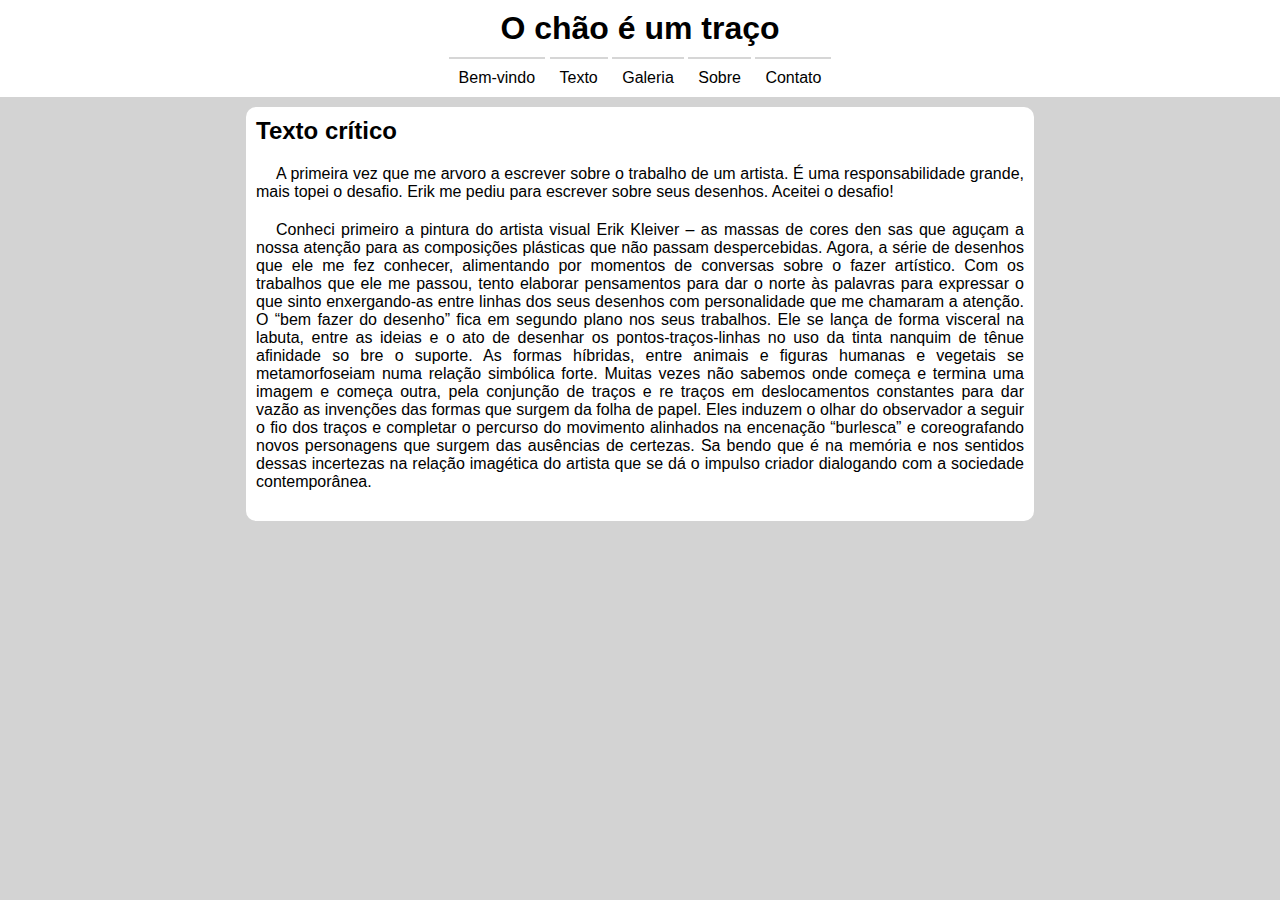
==== index.html @ 7ebe589c "atualizei projeto ochaoeumtraco" ====
<!DOCTYPE html>
<html lang="pt-br">
<head>
    <meta charset="UTF-8">
    <meta http-equiv="X-UA-Compatible" content="IE=edge">
    <meta name="viewport" content="width=device-width, initial-scale=1.0">
    <title>Media Query</title>
    
    <link href="https://fonts.googleapis.com/icon?family=Material+Icons" rel="stylesheet">
    <link rel="stylesheet" href="estilos/style.css">
    <link rel="stylesheet" href="estilos/media-query.css">
</head>
<body onresize="mudouTamanho()">
    <header>
        <h1>O chão é um traço</h1>
        <span id="burger" class="material-icons" onclick="clickMenu()">menu</span>
        <menu id="itens">
            <ul>
                <li><a href="#">Bem-vindo</a></li>
                <li><a href="#">Texto</a></li>
                <li><a href="#">Galeria</a></li>
                <li><a href="#">Sobre</a></li>
                <li><a href="#">Contato</a></li>
            </ul>
        </menu>
    </header>

    <main>
        <article>
            <h2>Texto crítico</h2>
            <p>A primeira vez que me arvoro a escrever sobre o trabalho de um artista. É uma responsabilidade grande, mais topei o desafio. Erik me pediu para escrever sobre seus desenhos. Aceitei o desafio! </p>
        <p>Conheci primeiro a pintura do artista visual Erik Kleiver – as massas de cores den sas que aguçam a nossa atenção para as composições plásticas que não passam despercebidas. Agora, a série de desenhos que ele me fez conhecer, alimentando por momentos de conversas sobre o fazer artístico. Com os trabalhos que ele me passou, tento elaborar pensamentos para dar o norte às palavras para expressar o que sinto enxergando-as entre linhas dos seus desenhos com personalidade que me chamaram a atenção. O “bem fazer do desenho” fica em segundo plano nos seus trabalhos. Ele se lança de forma visceral na labuta, entre as ideias e o ato de desenhar os pontos-traços-linhas no uso da tinta nanquim de tênue afinidade so bre o suporte. As formas híbridas, entre animais e figuras humanas e vegetais se metamorfoseiam numa relação simbólica forte. Muitas vezes não sabemos onde começa e termina uma imagem e começa outra, pela conjunção de traços e re traços em deslocamentos constantes para dar vazão as invenções das formas que surgem da folha de papel. Eles induzem o olhar do observador a seguir o fio dos traços e completar o percurso do movimento alinhados na encenação “burlesca” e coreografando novos personagens que surgem das ausências de certezas. Sa bendo que é na memória e nos sentidos dessas incertezas na relação imagética do artista que se dá o impulso criador dialogando com a sociedade contemporânea.</p>
        </article>
    </main>
    <script>
        
        function mudouTamanho() {
            if (window.innerWidth >= 768) {
                itens.style.display = 'block'
            } else {
                itens.style.display = 'none'
            }
        }

        function clickMenu() {
    if (itens.style.display === 'none') {
        itens.style.display = 'block';
    } else {
        itens.style.display = 'none';
    }
    
}
    </script>
</body>
</html>
---- estilos/style.css ----
@charset "UTF=8";

*{
    font-family: Arial, Helvetica, sans-serif;
    margin: 0px;
    padding: 0px;
}
body, html{

    background-color: lightgray;
}

header{
    background-color:white
}

header > h1{
    padding: 10px;
    text-align: center;
}

span#burger{
    background-color:black;
    color: white;
    display: block;
    text-align: center;
    padding: 10px;
    cursor: pointer;
}

span#burger:hover{
    background-color: white;
    color: black;
}

menu{
    display: none;
}

menu > ul{
    list-style: none;
}

menu > ul > li > a{
    display: block;
    padding: 10px;
    text-decoration: none;
    text-align: center;
    background-color: white; 
    color: black;
    border-top:2px solid rgb(214, 214, 214) ;
}

menu > ul > li > a:hover{
    color: white;
    background-color: rgb(88, 88, 88);
}

main{
    width: 90vw;
    background-color: white;
    margin: auto;
    padding: 10px;
    border-radius:10px;
    margin-top: 10px;
}

article > h2{
    padding-bottom: 20px;
}

article > p{
    text-align: justify;
    margin-bottom: 20px;
    text-indent: 20px;
}
---- estilos/media-query.css ----
@charset "UTF-8";

/* Typical Device Breakpoints
Pequenas telas: até 600px
Celular: 600px até 768px
Tablet: 768px até  992px 
Descktop: 992px até 1200px
Grandes telas: acima de 1200px
*/

@media screen and (min-width: 768px) {
   span#burger{
    display:none ;
   }

   menu{
    display: block;
    text-align: center;
   }

   menu > ul > li{
    display: inline-block;
   }

   main{
    width: 768px;
   }
}
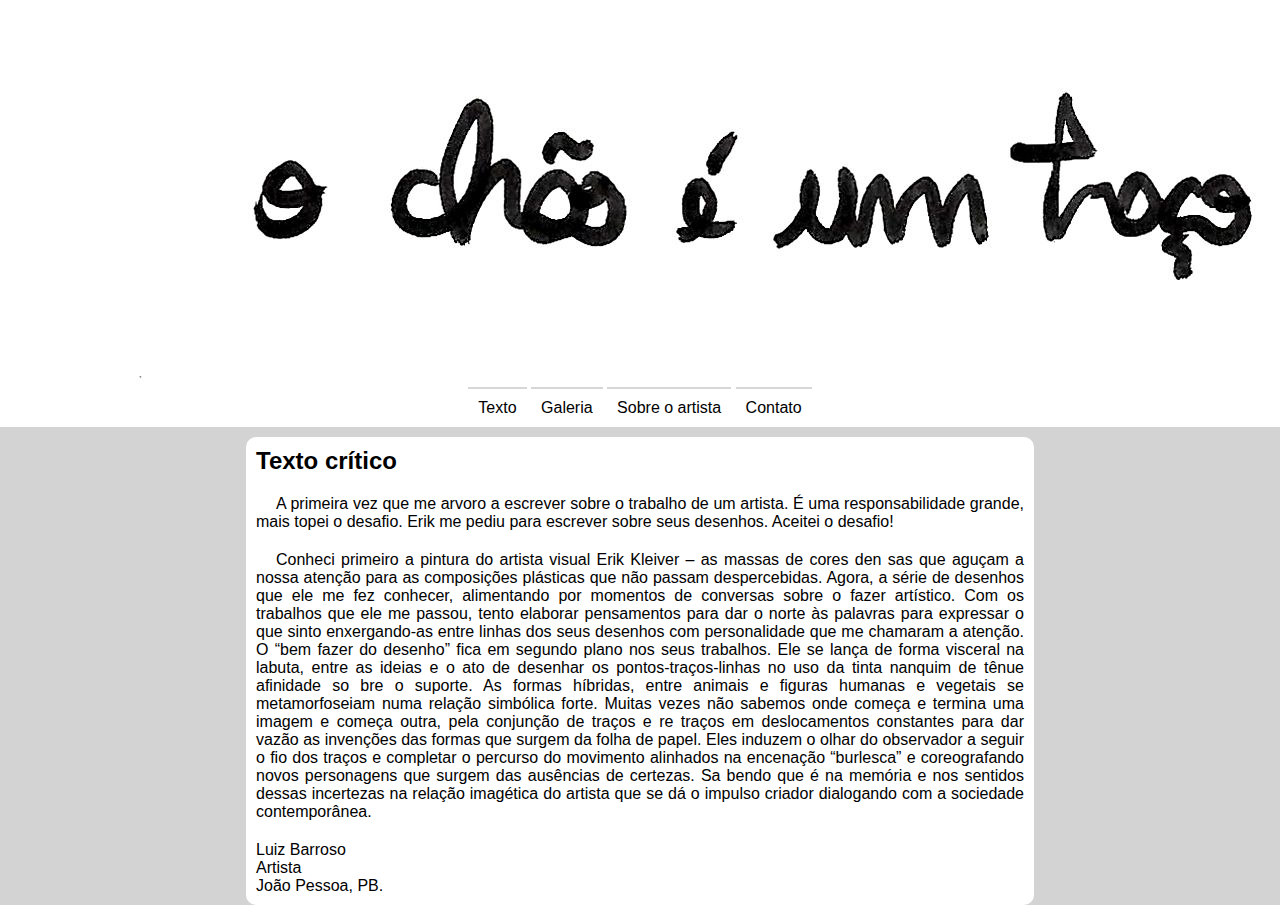
==== commit 769e260f: "atualizei site ochaoeumtraco" ====
--- a/index.html
+++ b/index.html
@@ -12,14 +12,13 @@
 </head>
 <body onresize="mudouTamanho()">
     <header>
-        <h1>O chão é um traço</h1>
+        <img class="logo" src="img/logo.jpg" alt="logo">
         <span id="burger" class="material-icons" onclick="clickMenu()">menu</span>
         <menu id="itens">
             <ul>
-                <li><a href="#">Bem-vindo</a></li>
                 <li><a href="#">Texto</a></li>
                 <li><a href="#">Galeria</a></li>
-                <li><a href="#">Sobre</a></li>
+                <li><a href="#">Sobre o artista</a></li>
                 <li><a href="#">Contato</a></li>
             </ul>
         </menu>
@@ -30,7 +29,9 @@
             <h2>Texto crítico</h2>
             <p>A primeira vez que me arvoro a escrever sobre o trabalho de um artista. É uma responsabilidade grande, mais topei o desafio. Erik me pediu para escrever sobre seus desenhos. Aceitei o desafio! </p>
         <p>Conheci primeiro a pintura do artista visual Erik Kleiver – as massas de cores den sas que aguçam a nossa atenção para as composições plásticas que não passam despercebidas. Agora, a série de desenhos que ele me fez conhecer, alimentando por momentos de conversas sobre o fazer artístico. Com os trabalhos que ele me passou, tento elaborar pensamentos para dar o norte às palavras para expressar o que sinto enxergando-as entre linhas dos seus desenhos com personalidade que me chamaram a atenção. O “bem fazer do desenho” fica em segundo plano nos seus trabalhos. Ele se lança de forma visceral na labuta, entre as ideias e o ato de desenhar os pontos-traços-linhas no uso da tinta nanquim de tênue afinidade so bre o suporte. As formas híbridas, entre animais e figuras humanas e vegetais se metamorfoseiam numa relação simbólica forte. Muitas vezes não sabemos onde começa e termina uma imagem e começa outra, pela conjunção de traços e re traços em deslocamentos constantes para dar vazão as invenções das formas que surgem da folha de papel. Eles induzem o olhar do observador a seguir o fio dos traços e completar o percurso do movimento alinhados na encenação “burlesca” e coreografando novos personagens que surgem das ausências de certezas. Sa bendo que é na memória e nos sentidos dessas incertezas na relação imagética do artista que se dá o impulso criador dialogando com a sociedade contemporânea.</p>
+        Luiz Barroso<br> Artista <br> João Pessoa, PB.
         </article>
+
     </main>
     <script>
         
--- a/estilos/style.css
+++ b/estilos/style.css
@@ -17,6 +17,12 @@
 header > h1{
     padding: 10px;
     text-align: center;
+}
+
+header > img.logo{
+    
+    display: flex;
+    align-items: center;
 }
 
 span#burger{
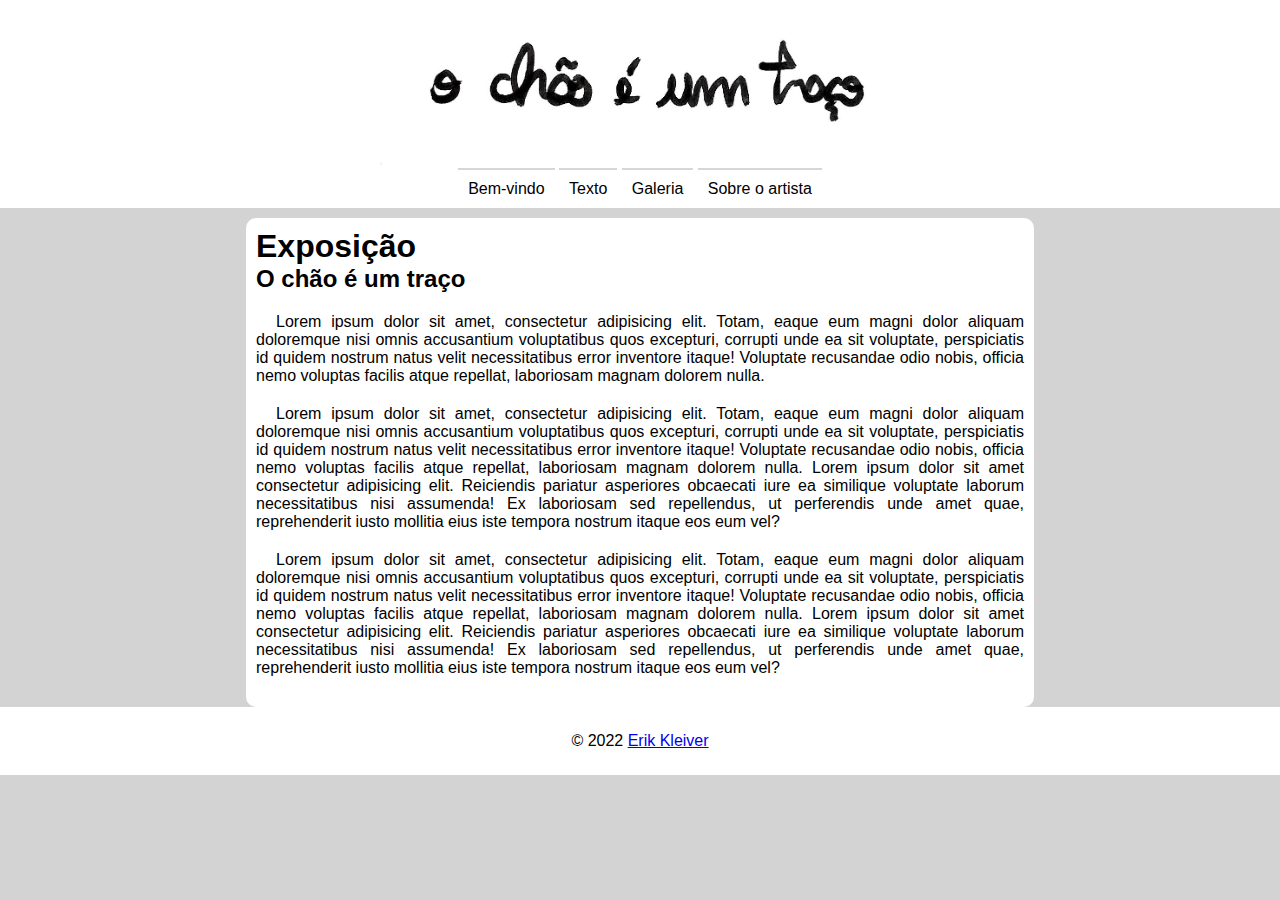
==== commit c9fd8bf9: "atualizei site ochaoeumtraco" ====
--- a/index.html
+++ b/index.html
@@ -16,23 +16,37 @@
         <span id="burger" class="material-icons" onclick="clickMenu()">menu</span>
         <menu id="itens">
             <ul>
-                <li><a href="#">Texto</a></li>
-                <li><a href="#">Galeria</a></li>
-                <li><a href="#">Sobre o artista</a></li>
-                <li><a href="#">Contato</a></li>
+                <li><a href="index.html">Bem-vindo</a></li>
+                <li><a href="texto.html">Texto</a></li>
+                <li><a href="galeria.html">Galeria</a></li>
+                <li><a href="sobre.html">Sobre o artista</a></li>
             </ul>
         </menu>
     </header>
 
     <main>
         <article>
-            <h2>Texto crítico</h2>
-            <p>A primeira vez que me arvoro a escrever sobre o trabalho de um artista. É uma responsabilidade grande, mais topei o desafio. Erik me pediu para escrever sobre seus desenhos. Aceitei o desafio! </p>
-        <p>Conheci primeiro a pintura do artista visual Erik Kleiver – as massas de cores den sas que aguçam a nossa atenção para as composições plásticas que não passam despercebidas. Agora, a série de desenhos que ele me fez conhecer, alimentando por momentos de conversas sobre o fazer artístico. Com os trabalhos que ele me passou, tento elaborar pensamentos para dar o norte às palavras para expressar o que sinto enxergando-as entre linhas dos seus desenhos com personalidade que me chamaram a atenção. O “bem fazer do desenho” fica em segundo plano nos seus trabalhos. Ele se lança de forma visceral na labuta, entre as ideias e o ato de desenhar os pontos-traços-linhas no uso da tinta nanquim de tênue afinidade so bre o suporte. As formas híbridas, entre animais e figuras humanas e vegetais se metamorfoseiam numa relação simbólica forte. Muitas vezes não sabemos onde começa e termina uma imagem e começa outra, pela conjunção de traços e re traços em deslocamentos constantes para dar vazão as invenções das formas que surgem da folha de papel. Eles induzem o olhar do observador a seguir o fio dos traços e completar o percurso do movimento alinhados na encenação “burlesca” e coreografando novos personagens que surgem das ausências de certezas. Sa bendo que é na memória e nos sentidos dessas incertezas na relação imagética do artista que se dá o impulso criador dialogando com a sociedade contemporânea.</p>
-        Luiz Barroso<br> Artista <br> João Pessoa, PB.
+            <h1>Exposição</h1>
+            <h2>O chão é um traço</h2>
+            <p>Lorem ipsum dolor sit amet, consectetur adipisicing elit. Totam, eaque eum magni dolor aliquam doloremque nisi omnis accusantium voluptatibus quos excepturi, corrupti unde ea sit voluptate, perspiciatis id quidem nostrum natus velit necessitatibus error inventore itaque! Voluptate recusandae odio nobis, officia nemo voluptas facilis atque repellat, laboriosam magnam dolorem nulla.</p>
+            <p>Lorem ipsum dolor sit amet, consectetur adipisicing elit. Totam, eaque eum magni dolor aliquam doloremque nisi omnis accusantium voluptatibus quos excepturi, corrupti unde ea sit voluptate, perspiciatis id quidem nostrum natus velit necessitatibus error inventore itaque! Voluptate recusandae odio nobis, officia nemo voluptas facilis atque repellat, laboriosam magnam dolorem nulla. Lorem ipsum dolor sit amet consectetur adipisicing elit. Reiciendis pariatur asperiores obcaecati iure ea similique voluptate laborum necessitatibus nisi assumenda! Ex laboriosam sed repellendus, ut perferendis unde amet quae, reprehenderit iusto mollitia eius iste tempora nostrum itaque eos eum vel?</p>
+            <p>Lorem ipsum dolor sit amet, consectetur adipisicing elit. Totam, eaque eum magni dolor aliquam doloremque nisi omnis accusantium voluptatibus quos excepturi, corrupti unde ea sit voluptate, perspiciatis id quidem nostrum natus velit necessitatibus error inventore itaque! Voluptate recusandae odio nobis, officia nemo voluptas facilis atque repellat, laboriosam magnam dolorem nulla. Lorem ipsum dolor sit amet consectetur adipisicing elit. Reiciendis pariatur asperiores obcaecati iure ea similique voluptate laborum necessitatibus nisi assumenda! Ex laboriosam sed repellendus, ut perferendis unde amet quae, reprehenderit iusto mollitia eius iste tempora nostrum itaque eos eum vel?</p>
+        
         </article>
 
     </main>
+    <footer>
+        
+        <span>&copy; 2022 <a href="https://www.instagram.com/erikleiver/" target="_blank">Erik Kleiver</a> </span> 
+
+    </footer>
+
+
+
+
+
+
+
     <script>
         
         function mudouTamanho() {
@@ -52,5 +66,6 @@
     
 }
     </script>
+
 </body>
 </html>--- a/estilos/style.css
+++ b/estilos/style.css
@@ -19,10 +19,14 @@
     text-align: center;
 }
 
+header img{
+    margin: auto;
+    width: 100%;
+    display: flex;
+}
+
 header > img.logo{
-    
-    display: flex;
-    align-items: center;
+    width: 65vw;
 }
 
 span#burger{
@@ -80,3 +84,16 @@
     margin-bottom: 20px;
     text-indent: 20px;
 }
+
+footer{
+    display: flex;
+    justify-content: space-around;
+    flex-direction: row-reverse;
+    font-family: 'roboto', sans-serif;
+    color:black;
+    background-color:white;
+    padding: 25px;
+    text-align: center;
+    margin: auto;
+    width: auto;
+} 
--- a/estilos/media-query.css
+++ b/estilos/media-query.css
@@ -7,6 +7,8 @@
 Descktop: 992px até 1200px
 Grandes telas: acima de 1200px
 */
+
+
 
 @media screen and (min-width: 768px) {
    span#burger{
@@ -25,4 +27,15 @@
    main{
     width: 768px;
    }
+
+   header > img.logo{
+      width: 50vw;
+  }
+}
+
+@media screen and (max-width: 375px) {
+   
+  header > img.logo{
+   width: 100vw;
+}
 }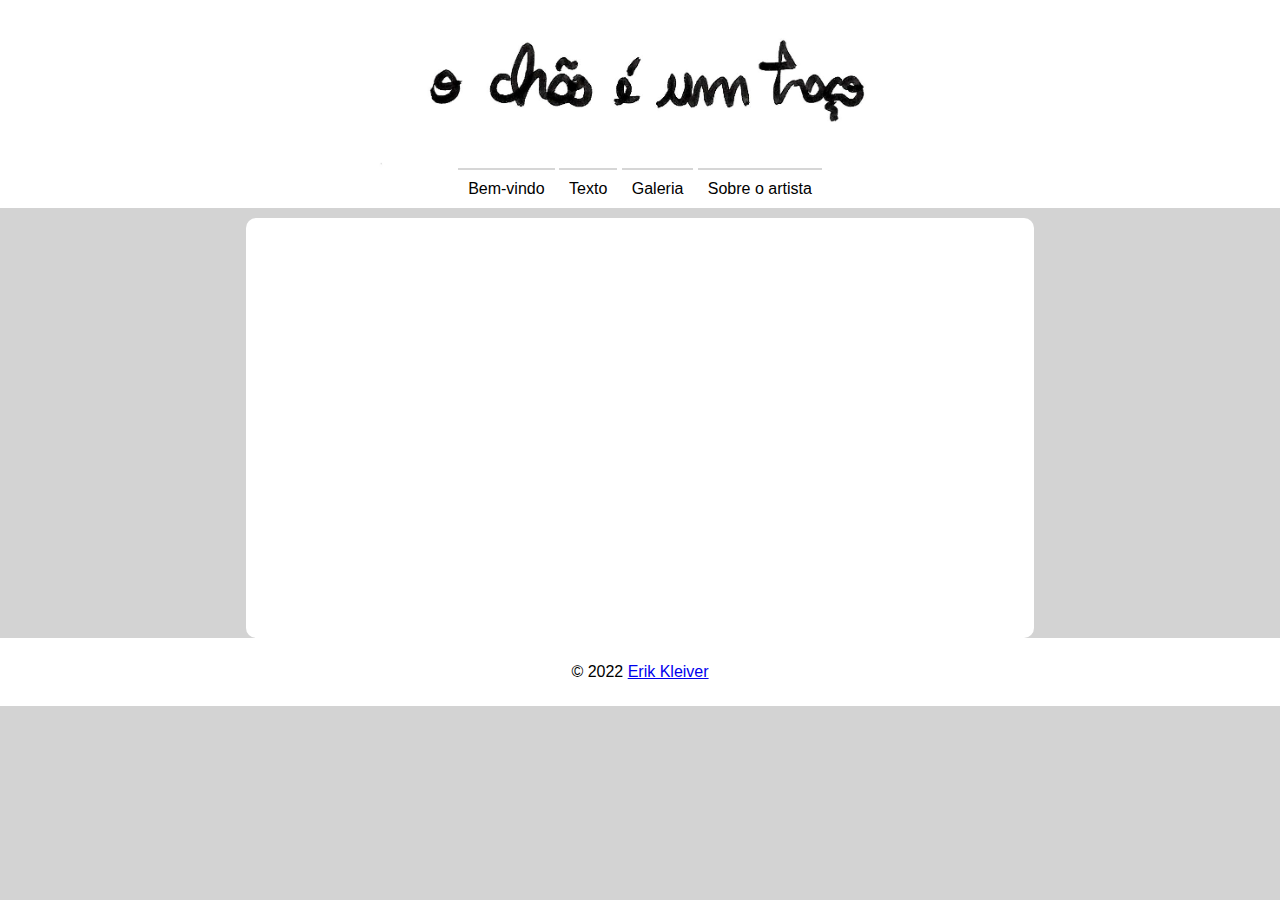
==== commit 79f19cbb: "atualizei site ochaoeumtraco" ====
--- a/index.html
+++ b/index.html
@@ -9,6 +9,16 @@
     <link href="https://fonts.googleapis.com/icon?family=Material+Icons" rel="stylesheet">
     <link rel="stylesheet" href="estilos/style.css">
     <link rel="stylesheet" href="estilos/media-query.css">
+    <style>
+        body, html{
+            color: white;
+        }
+        
+        article{
+            width: auto;
+            height: 400px;
+        }
+    </style>
 </head>
 <body onresize="mudouTamanho()">
     <header>
--- a/estilos/style.css
+++ b/estilos/style.css
@@ -6,7 +6,6 @@
     padding: 0px;
 }
 body, html{
-
     background-color: lightgray;
 }
 
@@ -75,6 +74,13 @@
     margin-top: 10px;
 }
 
+article{
+    display: flex;
+    align-items: center;
+    justify-content: space-around;
+    flex-direction: column;
+}
+
 article > h2{
     padding-bottom: 20px;
 }
@@ -83,6 +89,10 @@
     text-align: justify;
     margin-bottom: 20px;
     text-indent: 20px;
+}
+
+#perfil img{
+    width:300px; 
 }
 
 footer{
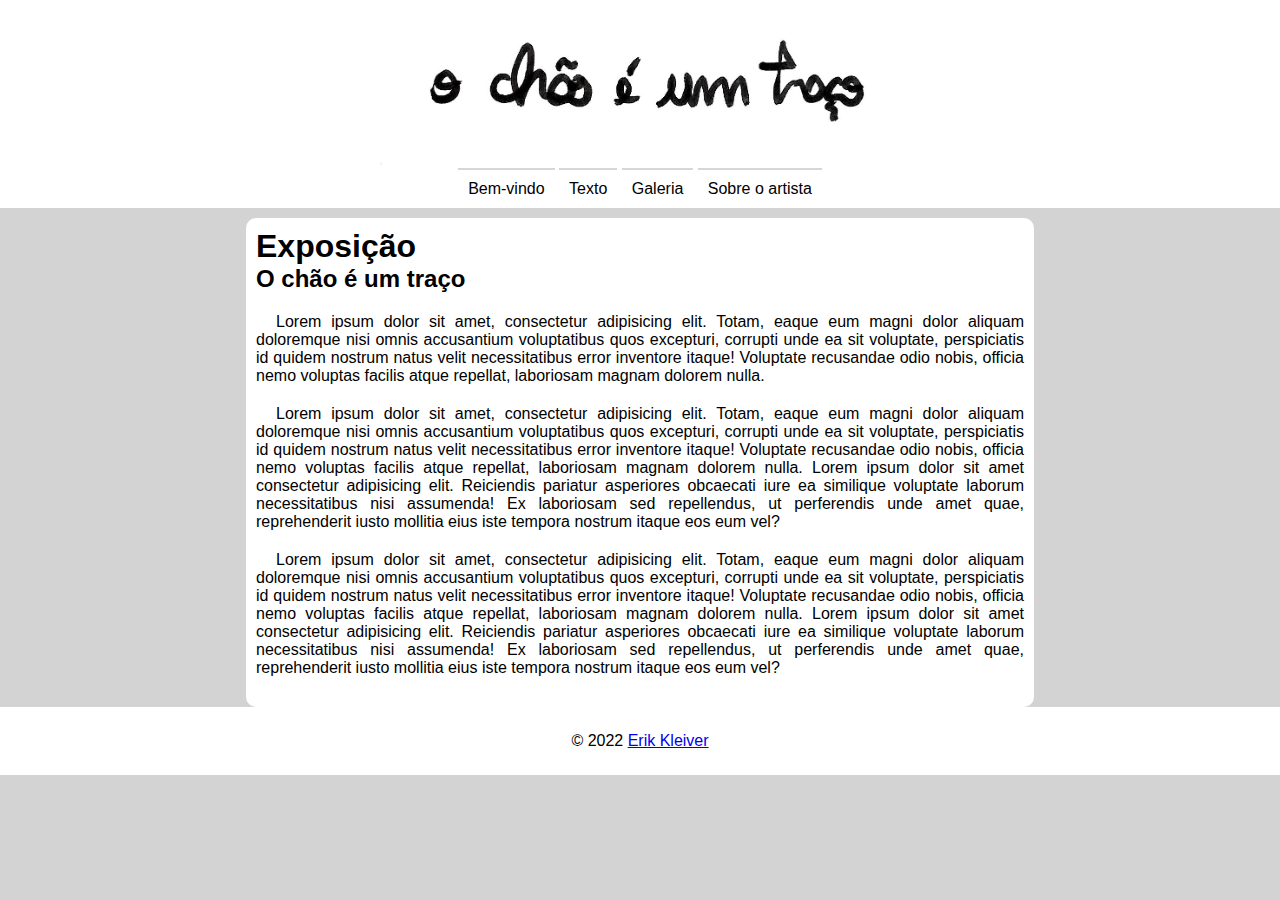
==== commit adaee583: "atualizei e reverti" ====
--- a/index.html
+++ b/index.html
@@ -9,16 +9,6 @@
     <link href="https://fonts.googleapis.com/icon?family=Material+Icons" rel="stylesheet">
     <link rel="stylesheet" href="estilos/style.css">
     <link rel="stylesheet" href="estilos/media-query.css">
-    <style>
-        body, html{
-            color: white;
-        }
-        
-        article{
-            width: auto;
-            height: 400px;
-        }
-    </style>
 </head>
 <body onresize="mudouTamanho()">
     <header>
--- a/estilos/style.css
+++ b/estilos/style.css
@@ -74,13 +74,6 @@
     margin-top: 10px;
 }
 
-article{
-    display: flex;
-    align-items: center;
-    justify-content: space-around;
-    flex-direction: column;
-}
-
 article > h2{
     padding-bottom: 20px;
 }
@@ -89,10 +82,6 @@
     text-align: justify;
     margin-bottom: 20px;
     text-indent: 20px;
-}
-
-#perfil img{
-    width:300px; 
 }
 
 footer{
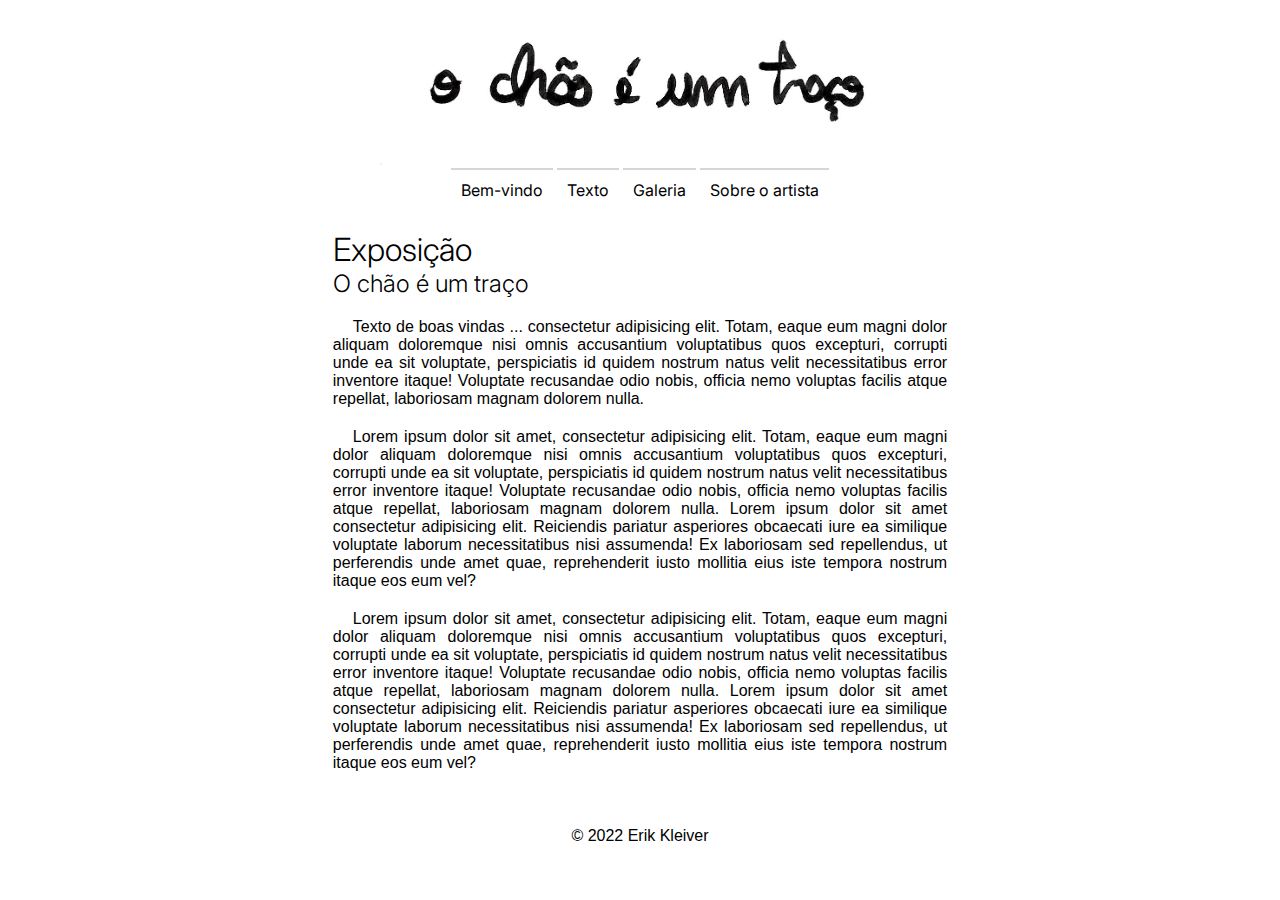
==== commit 094466c0: "atualizei site ochaoeumtraco" ====
--- a/index.html
+++ b/index.html
@@ -28,7 +28,7 @@
         <article>
             <h1>Exposição</h1>
             <h2>O chão é um traço</h2>
-            <p>Lorem ipsum dolor sit amet, consectetur adipisicing elit. Totam, eaque eum magni dolor aliquam doloremque nisi omnis accusantium voluptatibus quos excepturi, corrupti unde ea sit voluptate, perspiciatis id quidem nostrum natus velit necessitatibus error inventore itaque! Voluptate recusandae odio nobis, officia nemo voluptas facilis atque repellat, laboriosam magnam dolorem nulla.</p>
+            <p>Texto de boas vindas ... consectetur adipisicing elit. Totam, eaque eum magni dolor aliquam doloremque nisi omnis accusantium voluptatibus quos excepturi, corrupti unde ea sit voluptate, perspiciatis id quidem nostrum natus velit necessitatibus error inventore itaque! Voluptate recusandae odio nobis, officia nemo voluptas facilis atque repellat, laboriosam magnam dolorem nulla.</p>
             <p>Lorem ipsum dolor sit amet, consectetur adipisicing elit. Totam, eaque eum magni dolor aliquam doloremque nisi omnis accusantium voluptatibus quos excepturi, corrupti unde ea sit voluptate, perspiciatis id quidem nostrum natus velit necessitatibus error inventore itaque! Voluptate recusandae odio nobis, officia nemo voluptas facilis atque repellat, laboriosam magnam dolorem nulla. Lorem ipsum dolor sit amet consectetur adipisicing elit. Reiciendis pariatur asperiores obcaecati iure ea similique voluptate laborum necessitatibus nisi assumenda! Ex laboriosam sed repellendus, ut perferendis unde amet quae, reprehenderit iusto mollitia eius iste tempora nostrum itaque eos eum vel?</p>
             <p>Lorem ipsum dolor sit amet, consectetur adipisicing elit. Totam, eaque eum magni dolor aliquam doloremque nisi omnis accusantium voluptatibus quos excepturi, corrupti unde ea sit voluptate, perspiciatis id quidem nostrum natus velit necessitatibus error inventore itaque! Voluptate recusandae odio nobis, officia nemo voluptas facilis atque repellat, laboriosam magnam dolorem nulla. Lorem ipsum dolor sit amet consectetur adipisicing elit. Reiciendis pariatur asperiores obcaecati iure ea similique voluptate laborum necessitatibus nisi assumenda! Ex laboriosam sed repellendus, ut perferendis unde amet quae, reprehenderit iusto mollitia eius iste tempora nostrum itaque eos eum vel?</p>
         
--- a/estilos/style.css
+++ b/estilos/style.css
@@ -1,12 +1,15 @@
 @charset "UTF=8";
+@import url('https://fonts.googleapis.com/css2?family=Inter:wght@200;300;400;500&display=swap');
+@import url('https://fonts.googleapis.com/css2?family=Inter:wght@200;300;400;500&display=swap');
+@import url('https://fonts.googleapis.com/css2?family=Bebas+Neue&display=swap');
 
 *{
-    font-family: Arial, Helvetica, sans-serif;
     margin: 0px;
     padding: 0px;
 }
 body, html{
-    background-color: lightgray;
+    
+    background-color: rgb(255, 255, 255);
 }
 
 header{
@@ -43,6 +46,8 @@
 }
 
 menu{
+    font-family: 'Inter', sans-serif;
+    font-weight: 400;
     display: none;
 }
 
@@ -51,18 +56,22 @@
 }
 
 menu > ul > li > a{
+    box-sizing: border-box;
     display: block;
     padding: 10px;
     text-decoration: none;
     text-align: center;
     background-color: white; 
     color: black;
-    border-top:2px solid rgb(214, 214, 214) ;
+    border-top: 2px solid rgb(214, 214, 214) ;
 }
 
 menu > ul > li > a:hover{
+    box-sizing: border-box;
+    font-family: 'Inter', sans-serif;
+    font-weight: 200;
     color: white;
-    background-color: rgb(88, 88, 88);
+    background-color: rgb(0, 0, 0);
 }
 
 main{
@@ -74,7 +83,20 @@
     margin-top: 10px;
 }
 
+article{
+    font-family: 'Calibri', 'Trebuchet MS', sans-serif; 
+    margin: auto;
+    width: 80%;
+}
+
+article h1{
+    font-weight: 300;
+    font-family: 'Inter', sans-serif;
+}
+
 article > h2{
+    font-weight: 300;
+    font-family: 'Inter', sans-serif;
     padding-bottom: 20px;
 }
 
@@ -96,3 +118,9 @@
     margin: auto;
     width: auto;
 } 
+
+footer a{
+    color: black;
+    text-decoration: none;
+}
+
